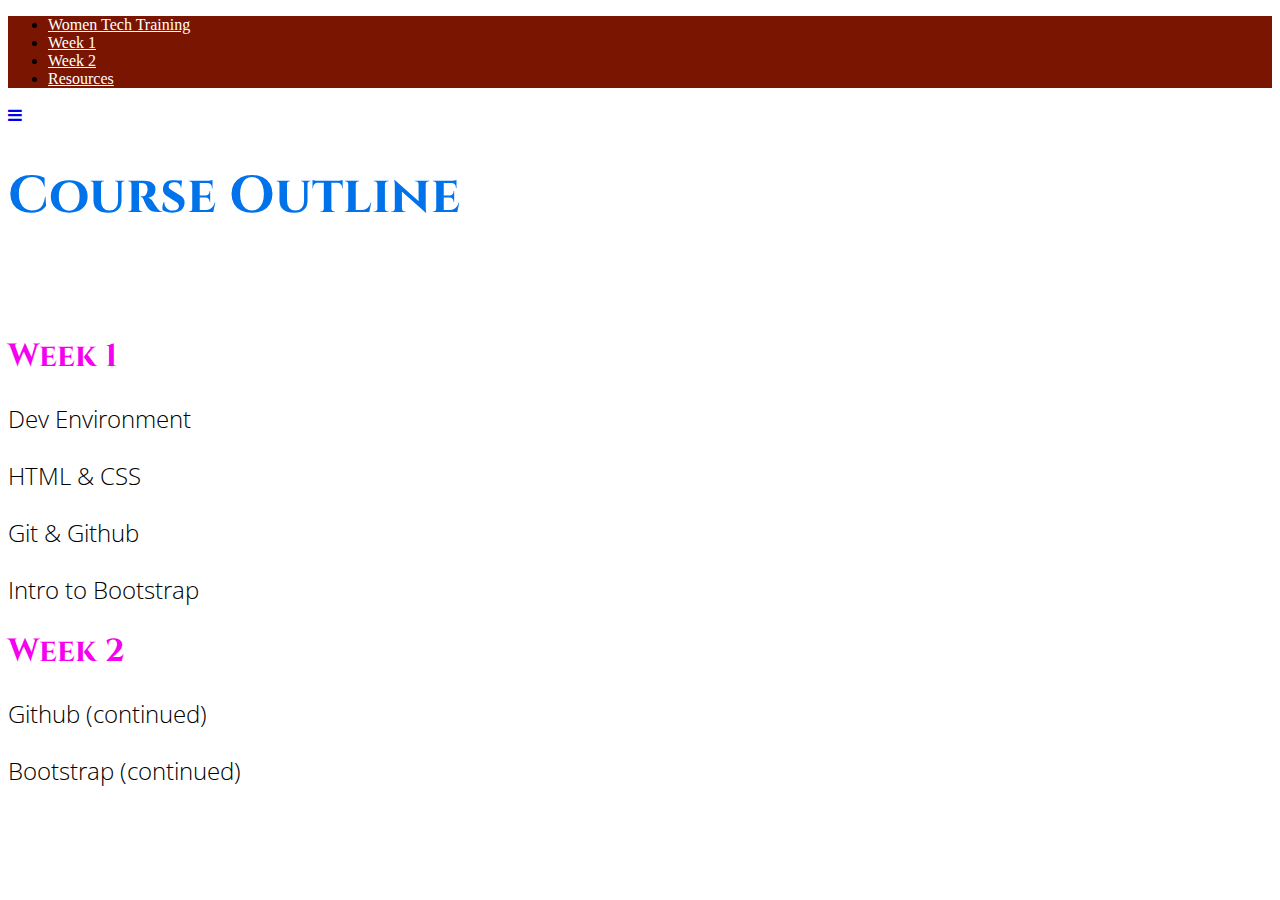
==== index.html @ b1d30c80 "added week2" ====
<!DOCTYPE html>
<html lang="en">

<head>
    <meta charset="utf-8">
    <meta name="viewport" content="width=device-width, initial-scale=1, shrink-to-fit=no">
    <link rel='shortcut icon' type='image/x-icon' href='favicon.ico' />
    <meta name="description" content="">
    <meta name="author" content="">

    <title>Women Tech Training</title>

    <!-- Bootstrap core CSS -->
    <link href="vendor/bootstrap/css/bootstrap.min.css" rel="stylesheet">
    <!-- Font Awesome CSS -->
    <link rel="stylesheet" href="vendor/font-awesome/font-awesome.min.css">
    <!-- Google Fonts -->
    <link href="https://fonts.googleapis.com/css?family=Cinzel:400,700|Open+Sans:300,400" rel="stylesheet">
    <!-- Custom styles for this template -->
    <link href="css/simple-sidebar.css" rel="stylesheet">
    <!-- Override styles -->
    <link href="css/styles.css" rel="stylesheet">
</head>

<body>

    <div id="wrapper">

        <!-- Sidebar -->
        <div id="sidebar-wrapper">
            <ul class="sidebar-nav">
                <li class="sidebar-brand">
                    <a href="index.html">
                        Women Tech Training
                    </a>
                </li>
                <li>
                    <a href="week1.html">Week 1</a>
                </li>
                <li>
                    <a href="week2.html">Week 2</a>
                </li>
                <!-- <li>
                    <a href="#">Week 3</a>
                </li>
                <li>
                    <a href="#">Week 4</a>
                </li>
                <li>
                    <a href="#">Week 5</a>
                </li>
                <li>
                    <a href="#">Week 6</a>
                </li>
                <li>
                    <a href="#">Week 7</a>
                </li>
                <li>
                    <a href="#">Week 8</a>
                </li> -->
                <li>
                    <a href="resources.html">Resources</a>
                </li>
            </ul>
        </div>
        <!-- /#sidebar-wrapper -->

        <!-- Page Content -->
        <div id="page-content-wrapper">
          <a href="#menu-toggle" class="btn btn-lg" id="menu-toggle"><i class="fa fa-bars" aria-hidden="true"></i></a>
          <div class="container-fluid">
            <h1 class="text-center title">Course Outline</h1>
            <div class="row justify-content-md-center">
              <div class="col col-md-6">
                <div class="row">
                  <div class="col-6">
                    <h1 class="text-left">Week 1</h1>
                  </div>
                  <div class="col-6">
                    <p class="text-right">Dev Environment</p>
                    <p class="text-right">HTML & CSS</p>
                    <p class="text-right">Git & Github</p>
                    <p class="text-right">Intro to Bootstrap</p>
                  </div>
                </div>
                <div class="row">
                  <div class="col-6">
                    <h1 class="text-left">Week 2</h1>
                  </div>
                  <div class="col-6">
                    <p class="text-right">Github (continued)</p>
                    <p class="text-right">Bootstrap (continued)</p>
                  </div>
                </div>
                <!-- <h1>Week 3</h1>
                <p>Lorem ipsum dolor sit amet</p>
                <h1>Week 4</h1>
                <p>Lorem ipsum dolor sit amet</p>
                <h1>Week 5</h1>
                <p>Lorem ipsum dolor sit amet</p>
                <h1>Week 6</h1>
                <p>Lorem ipsum dolor sit amet</p>
                <h1>Week 7</h1>
                <p>Lorem ipsum dolor sit amet</p>
                <h1>Week 8</h1>
                <p>Lorem ipsum dolor sit amet</p> -->
              </div>
            </div>
          </div>
        </div>
        <!-- /#page-content-wrapper -->

    </div>
    <!-- /#wrapper -->

    <!-- Bootstrap core JavaScript -->
    <script src="vendor/jquery/jquery.min.js"></script>
    <script src="vendor/popper/popper.min.js"></script>
    <script src="vendor/bootstrap/js/bootstrap.min.js"></script>

    <!-- Menu Toggle Script -->
    <script>
    $("#menu-toggle").click(function(e) {
        e.preventDefault();
        $("#wrapper").toggleClass("toggled");
    });
    </script>

</body>

</html>
---- css/styles.css ----
#sidebar-wrapper {
    background: #7A1501;
}
.sidebar-nav > .sidebar-brand a {
    color: #FFF;
}
.sidebar-nav > .sidebar-brand a:hover {
    color: #FCDA0C;
}
.sidebar-nav li a {
    color: #FFF;
}
.sidebar-nav li a:hover {
    text-decoration: none;
    color: #000;
    background: #FCDA0C;
}
#page-content-wrapper {
  font-family: 'Open Sans', sans-serif;
  font-weight: 300;
}
#page-content-wrapper .title {
  font-family: 'Cinzel', serif;
  font-weight: 700;
  font-size: 3.25rem;
  margin-bottom: 2em;
  color: #0073ea;
}
#page-content-wrapper h1 {
  font-family: 'Cinzel', serif;
  color: #F600F0;
}
#page-content-wrapper p {
  font-size: 18pt;
}
#page-content-wrapper ul {
  margin-bottom: .75em;
}
#page-content-wrapper li {
  list-style: none;
}
.margin-top {
  margin-top: 2em;
}
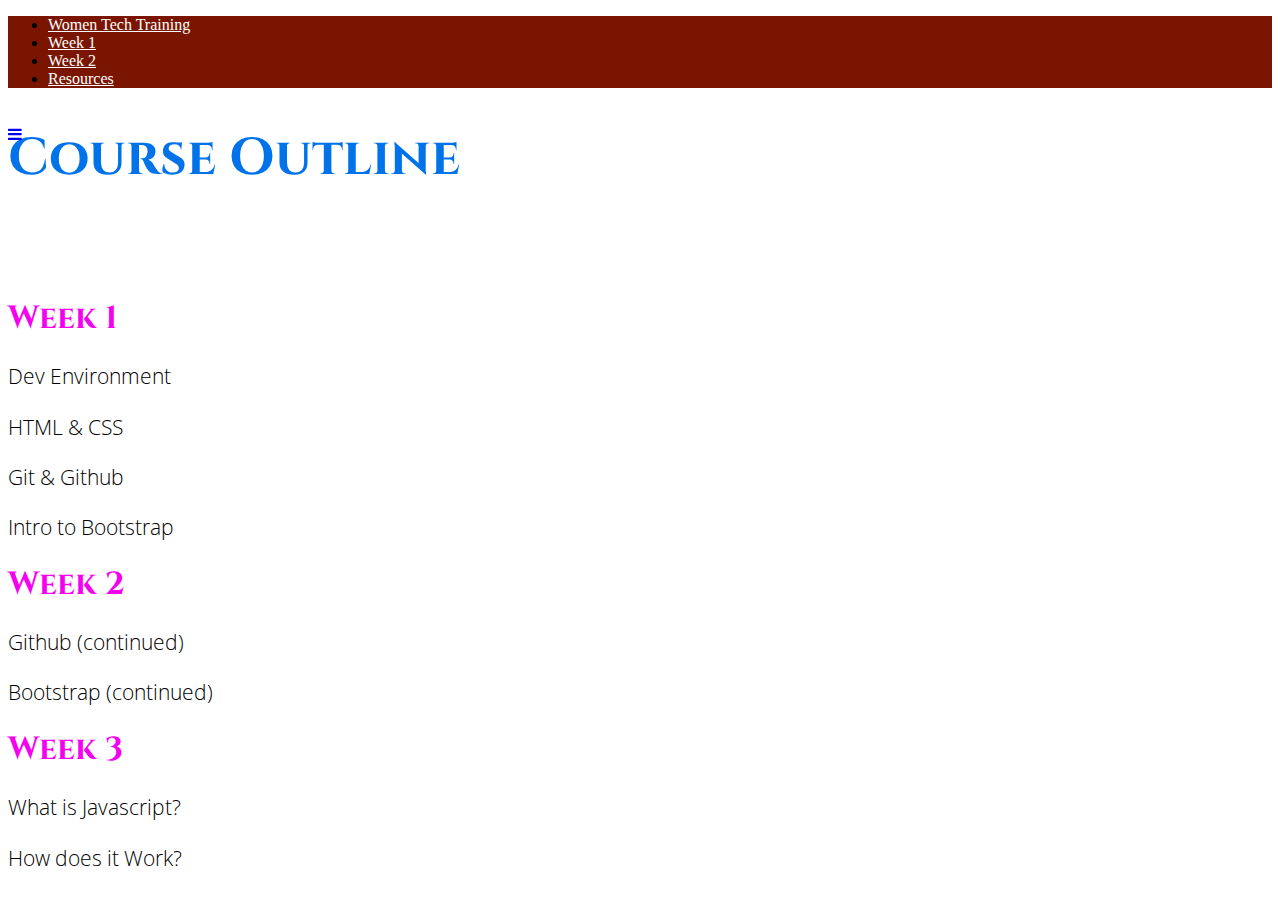
==== commit 8af1a33c: "added day five" ====
--- a/index.html
+++ b/index.html
@@ -59,7 +59,7 @@
                     <a href="#">Week 8</a>
                 </li> -->
                 <li>
-                    <a href="resources.html">Resources</a>
+                    <a href="https://geekwisewtt.github.io/resources" target="_blank">Resources</a>
                 </li>
             </ul>
         </div>
@@ -92,18 +92,15 @@
                     <p class="text-right">Bootstrap (continued)</p>
                   </div>
                 </div>
-                <!-- <h1>Week 3</h1>
-                <p>Lorem ipsum dolor sit amet</p>
-                <h1>Week 4</h1>
-                <p>Lorem ipsum dolor sit amet</p>
-                <h1>Week 5</h1>
-                <p>Lorem ipsum dolor sit amet</p>
-                <h1>Week 6</h1>
-                <p>Lorem ipsum dolor sit amet</p>
-                <h1>Week 7</h1>
-                <p>Lorem ipsum dolor sit amet</p>
-                <h1>Week 8</h1>
-                <p>Lorem ipsum dolor sit amet</p> -->
+                <div class="row">
+                  <div class="col-6">
+                    <h1 class="text-left">Week 3</h1>
+                  </div>
+                  <div class="col-6">
+                    <p class="text-right">What is Javascript?</p>
+                    <p class="text-right">How does it Work?</p>
+                  </div>
+                </div>
               </div>
             </div>
           </div>
--- a/css/styles.css
+++ b/css/styles.css
@@ -15,6 +15,9 @@
     color: #000;
     background: #FCDA0C;
 }
+#menu-toggle {
+  position: fixed;
+}
 #page-content-wrapper {
   font-family: 'Open Sans', sans-serif;
   font-weight: 300;
@@ -29,16 +32,25 @@
 #page-content-wrapper h1 {
   font-family: 'Cinzel', serif;
   color: #F600F0;
+  font-size: 24pt;
 }
 #page-content-wrapper p {
-  font-size: 18pt;
+  font-size: 16pt;
 }
 #page-content-wrapper ul {
   margin-bottom: .75em;
 }
 #page-content-wrapper li {
   list-style: none;
+  font-size: 14pt;
+}
+#page-content-wrapper .small {
+  font-size: 12pt;
+  font-weight: 300;
 }
 .margin-top {
   margin-top: 2em;
 }
+.margin-bottom {
+  margin-bottom: 1em;
+}
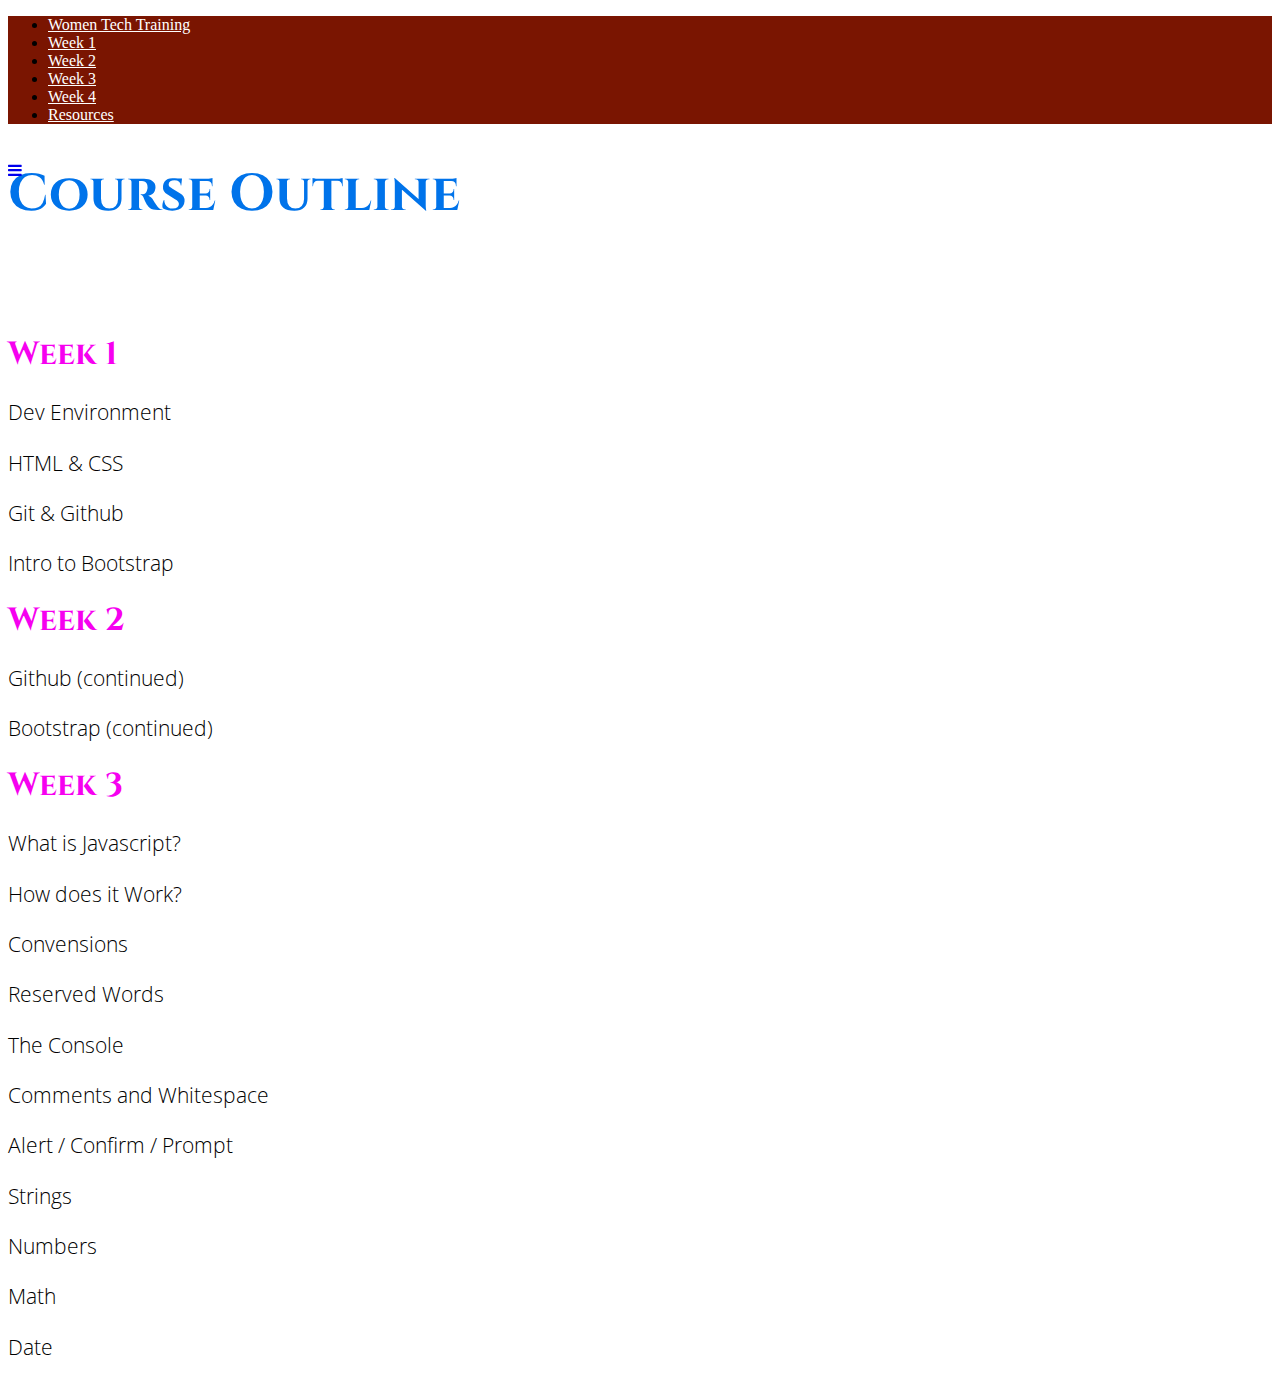
==== commit cd0aa7a1: "add week 4" ====
--- a/index.html
+++ b/index.html
@@ -40,13 +40,13 @@
                 <li>
                     <a href="week2.html">Week 2</a>
                 </li>
-                <!-- <li>
-                    <a href="#">Week 3</a>
+                <li>
+                    <a href="week3.html">Week 3</a>
                 </li>
                 <li>
-                    <a href="#">Week 4</a>
+                    <a href="week4.html">Week 4</a>
                 </li>
-                <li>
+                <!-- <li>
                     <a href="#">Week 5</a>
                 </li>
                 <li>
@@ -99,6 +99,15 @@
                   <div class="col-6">
                     <p class="text-right">What is Javascript?</p>
                     <p class="text-right">How does it Work?</p>
+                    <p class="text-right">Convensions</p>
+                    <p class="text-right">Reserved Words</p>
+                    <p class="text-right">The Console</p>
+                    <p class="text-right">Comments and Whitespace</p>
+                    <p class="text-right">Alert / Confirm / Prompt</p>
+                    <p class="text-right">Strings</p>
+                    <p class="text-right">Numbers</p>
+                    <p class="text-right">Math</p>
+                    <p class="text-right">Date</p>
                   </div>
                 </div>
               </div>
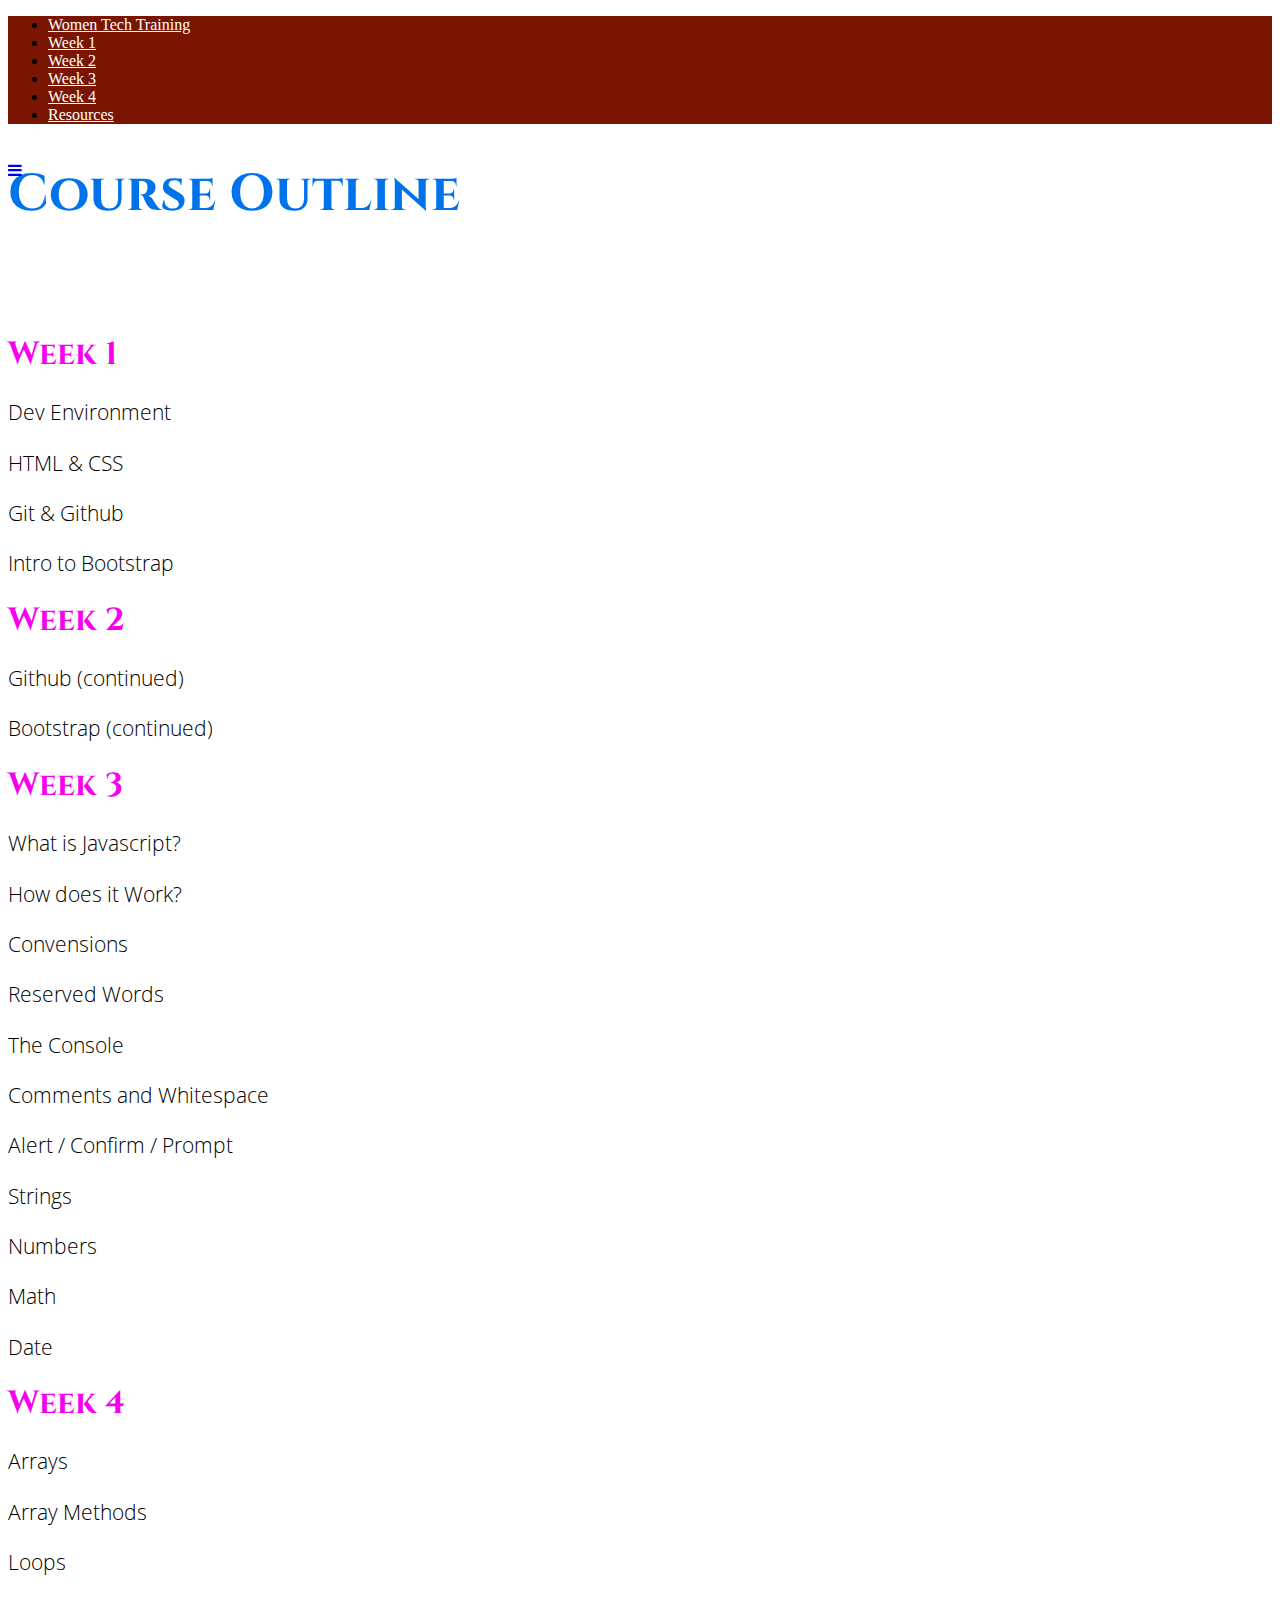
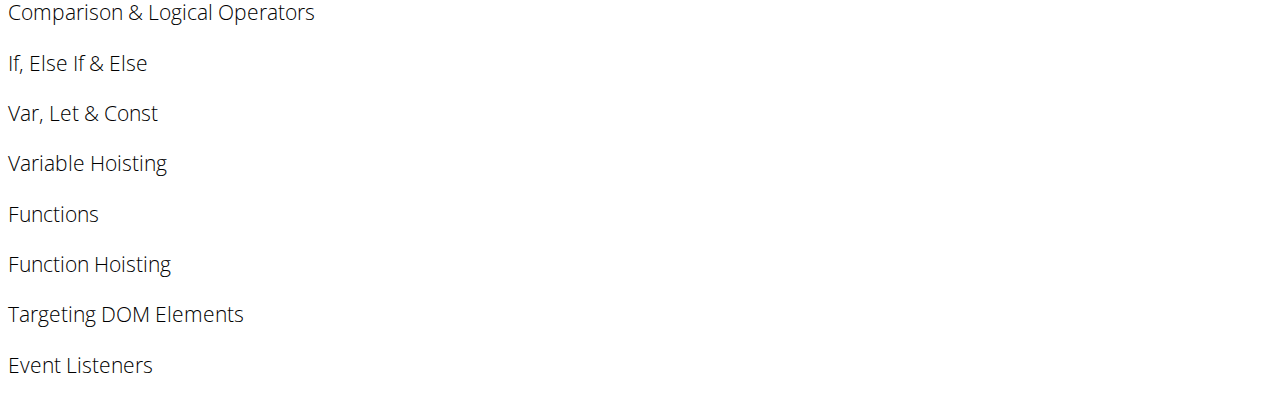
==== commit 81c74969: "add day 8 - need assignment" ====
--- a/index.html
+++ b/index.html
@@ -110,6 +110,24 @@
                     <p class="text-right">Date</p>
                   </div>
                 </div>
+                <div class="row">
+                  <div class="col-6">
+                    <h1 class="text-left">Week 4</h1>
+                  </div>
+                  <div class="col-6">
+                    <p class="text-right">Arrays</p>
+                    <p class="text-right">Array Methods</p>
+                    <p class="text-right">Loops</p>
+                    <p class="text-right">Comparison & Logical Operators</p>
+                    <p class="text-right">If, Else If & Else</p>
+                    <p class="text-right">Var, Let & Const</p>
+                    <p class="text-right">Variable Hoisting</p>
+                    <p class="text-right">Functions</p>
+                    <p class="text-right">Function Hoisting</p>
+                    <p class="text-right">Targeting DOM Elements</p>
+                    <p class="text-right">Event Listeners</p>
+                  </div>
+                </div>
               </div>
             </div>
           </div>
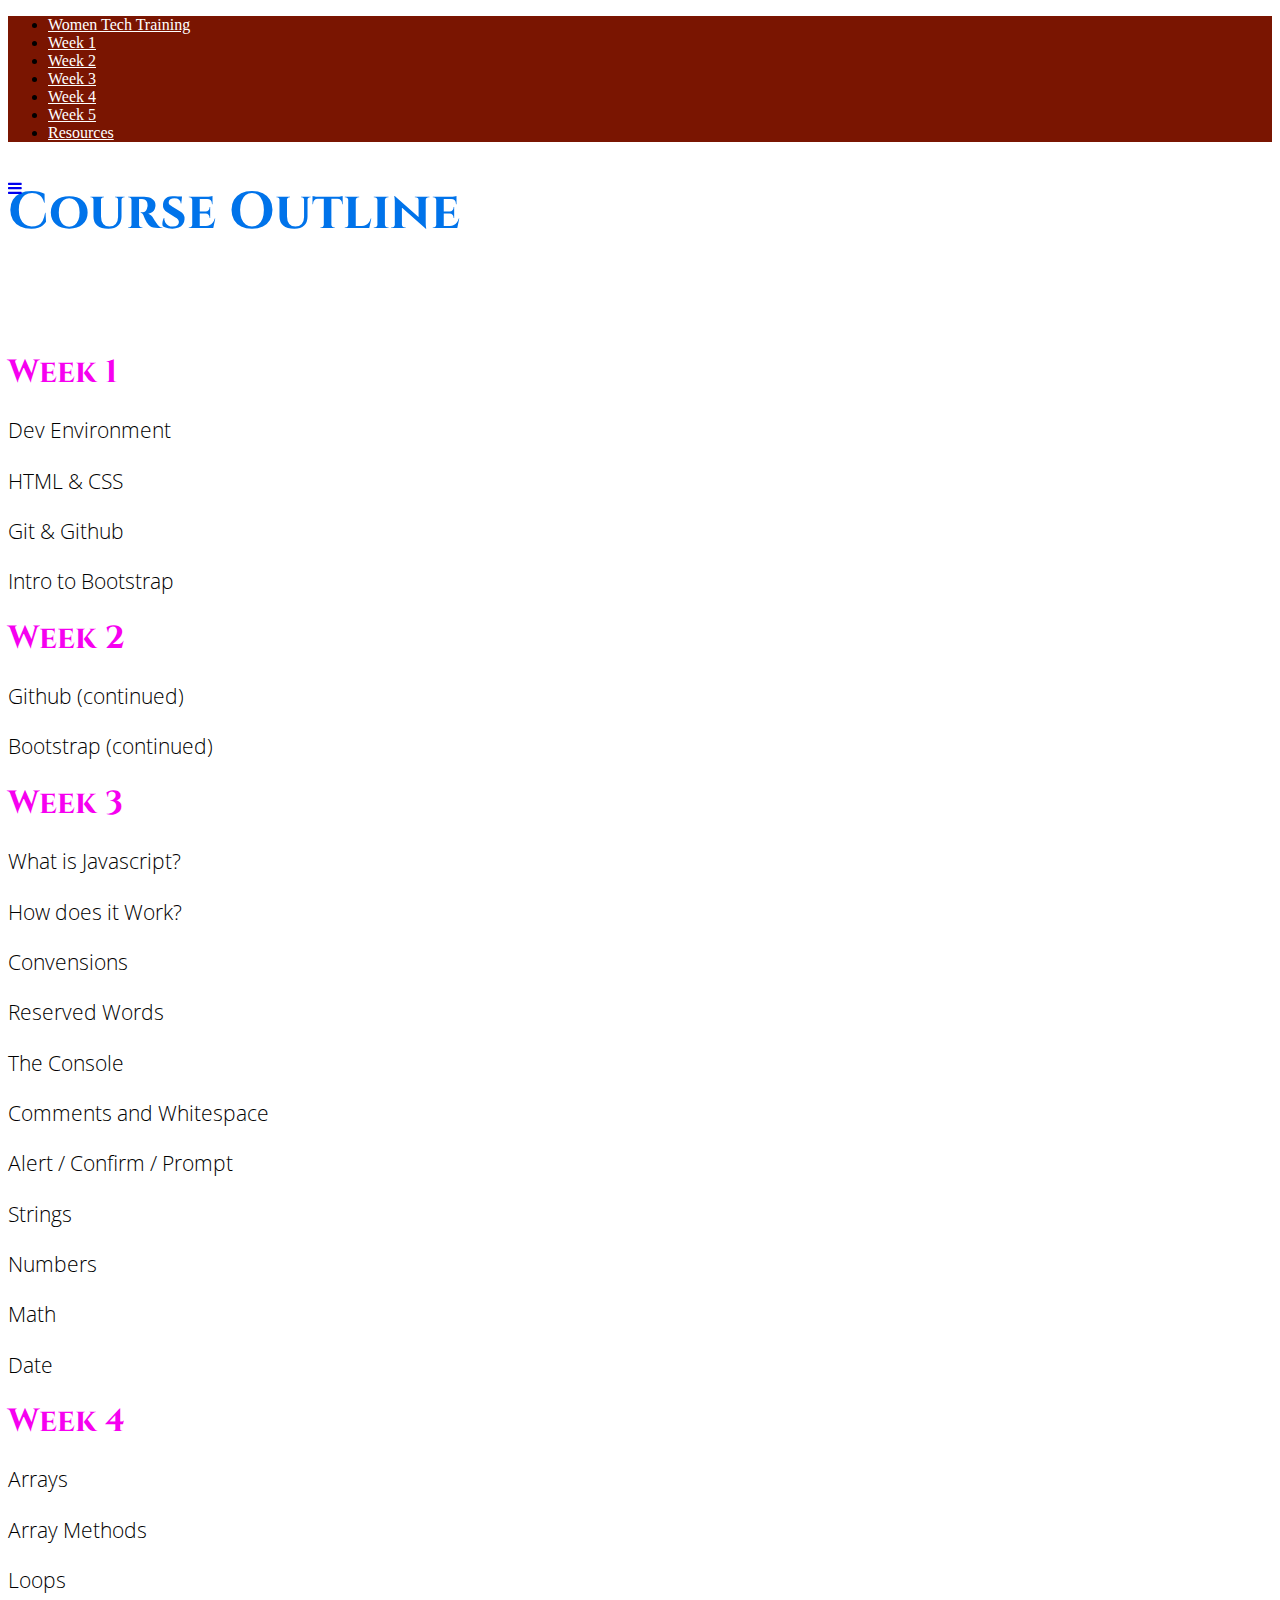
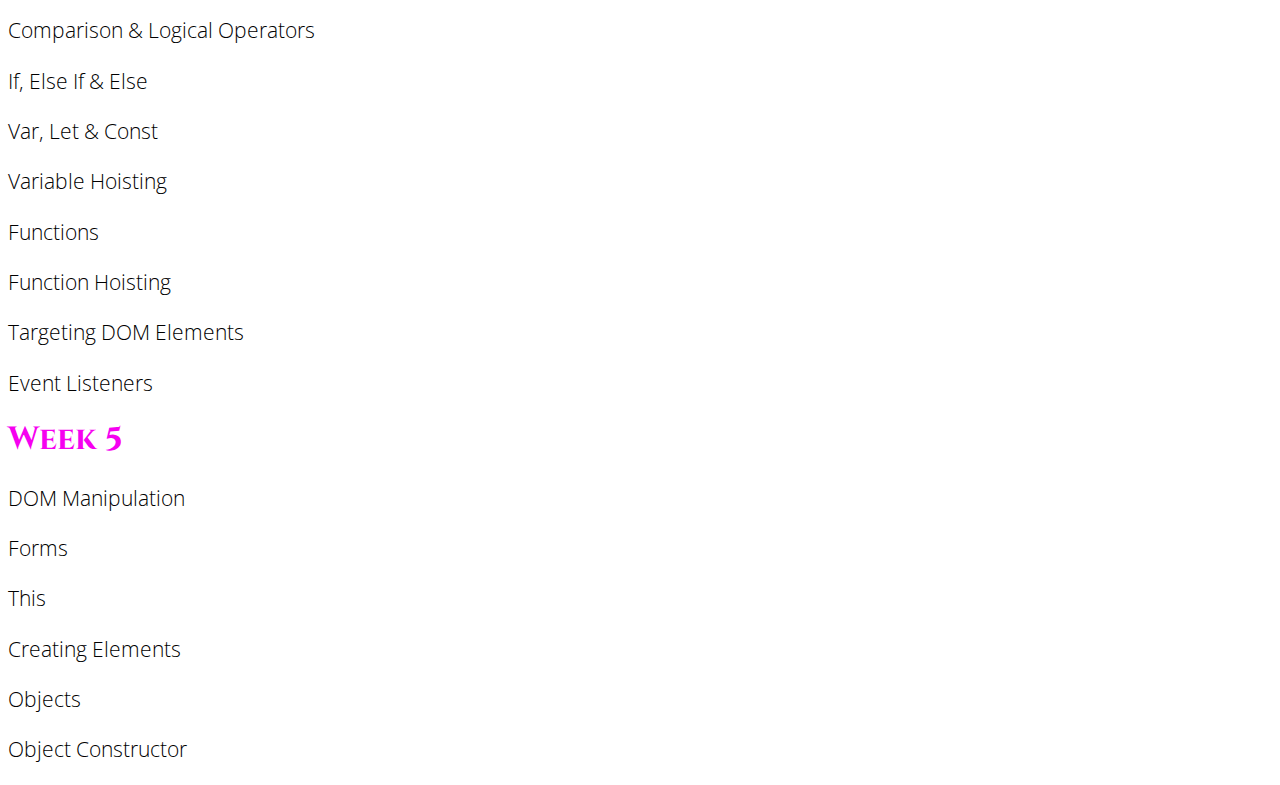
==== commit 72ad7c9b: "add week 5" ====
--- a/index.html
+++ b/index.html
@@ -46,10 +46,10 @@
                 <li>
                     <a href="week4.html">Week 4</a>
                 </li>
+                <li>
+                    <a href="week5.html">Week 5</a>
+                </li>
                 <!-- <li>
-                    <a href="#">Week 5</a>
-                </li>
-                <li>
                     <a href="#">Week 6</a>
                 </li>
                 <li>
@@ -128,6 +128,19 @@
                     <p class="text-right">Event Listeners</p>
                   </div>
                 </div>
+                <div class="row">
+                  <div class="col-6">
+                    <h1 class="text-left">Week 5</h1>
+                  </div>
+                  <div class="col-6">
+                    <p class="text-right">DOM Manipulation</p>
+                    <p class="text-right">Forms</p>
+                    <p class="text-right">This</p>
+                    <p class="text-right">Creating Elements</p>
+                    <p class="text-right">Objects</p>
+                    <p class="text-right">Object Constructor</p>
+                  </div>
+                </div>
               </div>
             </div>
           </div>
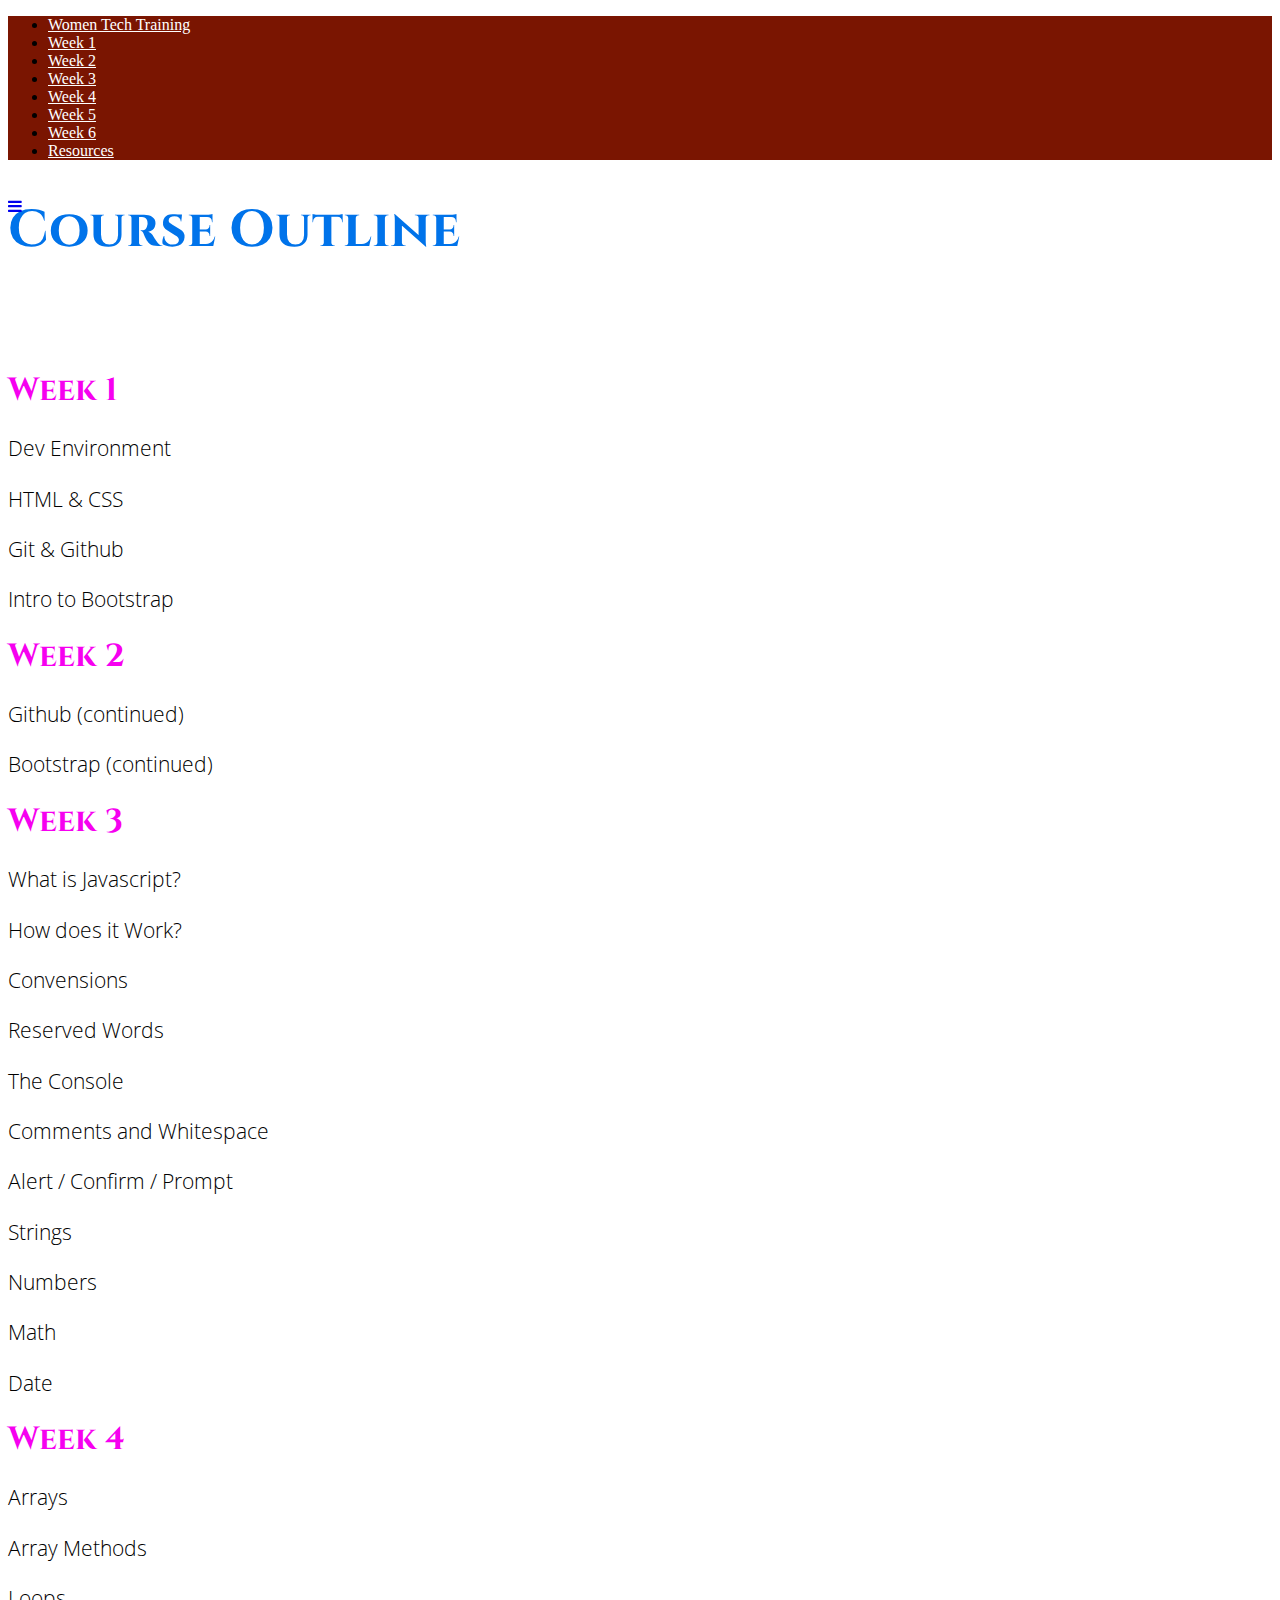
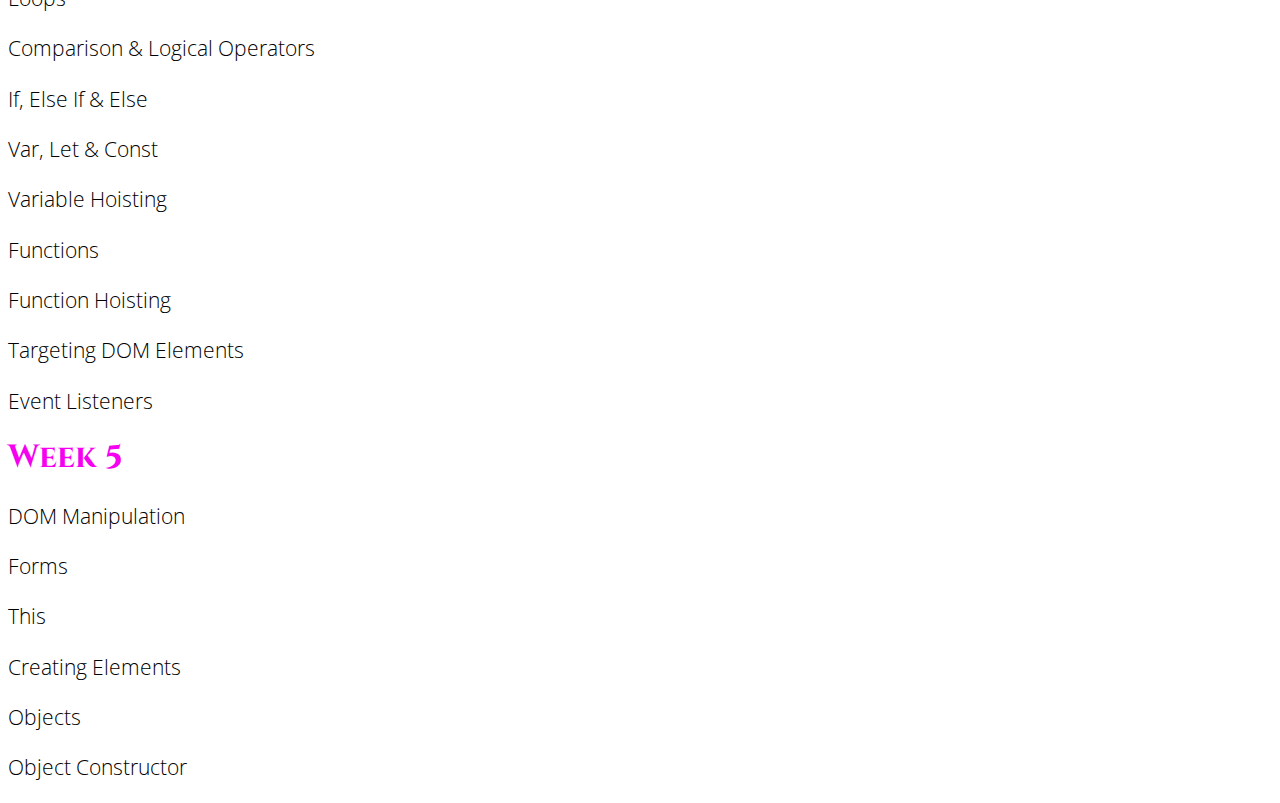
==== commit 65e95e9f: "uncomment week 6 links" ====
--- a/index.html
+++ b/index.html
@@ -49,10 +49,10 @@
                 <li>
                     <a href="week5.html">Week 5</a>
                 </li>
+                <li>
+                    <a href="week6.html">Week 6</a>
+                </li>
                 <!-- <li>
-                    <a href="#">Week 6</a>
-                </li>
-                <li>
                     <a href="#">Week 7</a>
                 </li>
                 <li>
